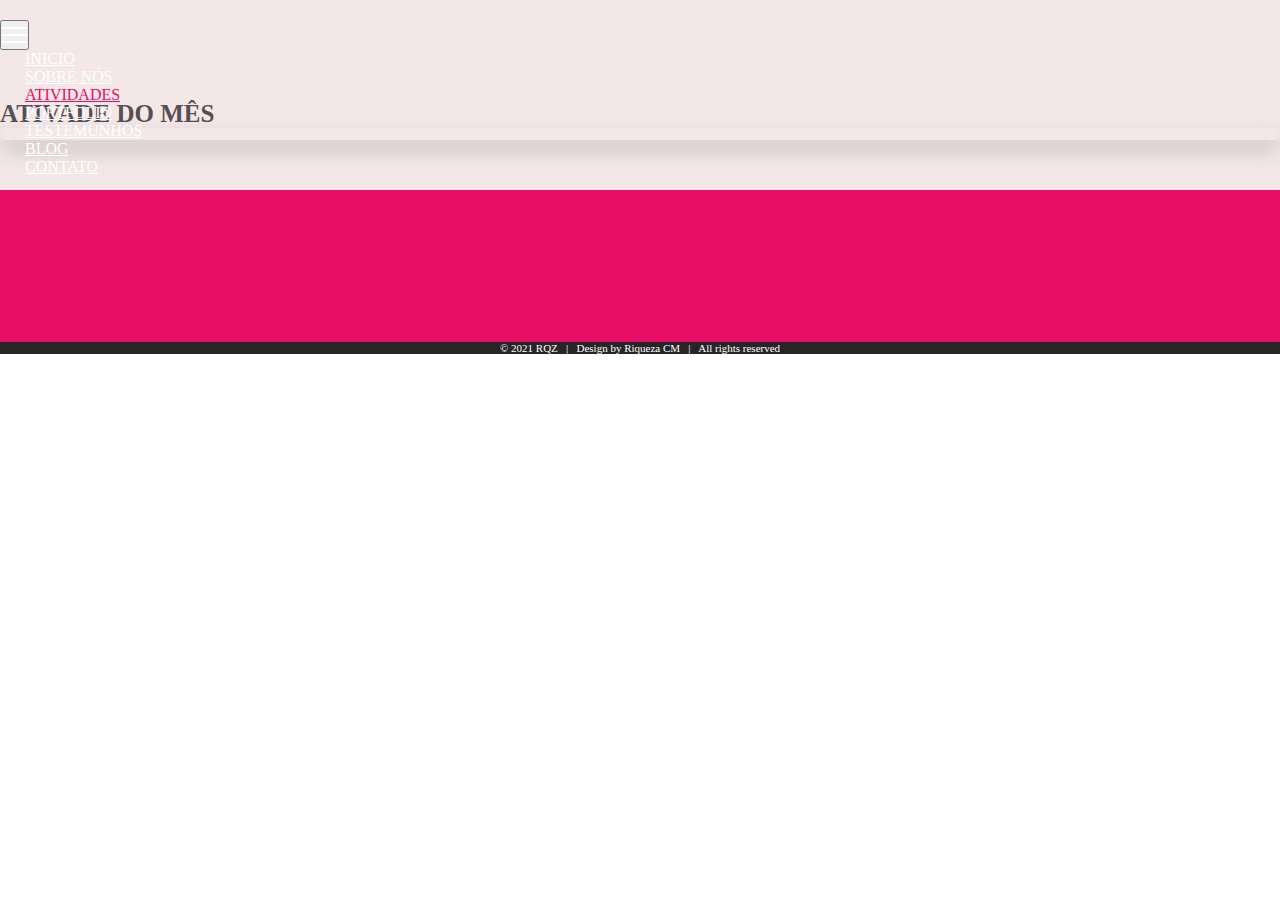
==== atividades.html @ 8bac9199 "Update atividades.html" ====
<!DOCTYPE html>
<!--
  Girly by FreeHTML5.co
  Twitter: https://twitter.com/fh5co
  Facebook: https://fb.com/fh5co
  URL: https://freehtml5.co
-->
<html lang="en">
<head>
  <!-- Required meta tags -->
  <meta charset="utf-8">
  <meta name="viewport" content="width=device-width, initial-scale=1, shrink-to-fit=no">
  <link rel="stylesheet" href="assets/css/bootstrap.min.css">
  <link rel="stylesheet" href="assets/css/style.css">
  <title>DreamerPhotography</title>
</head>

<body>
	<!-- Messenger Plug-in de chat Code -->
    <div id="fb-root"></div>

    <!-- Your Plug-in de chat code -->
    <div id="fb-customer-chat" class="fb-customerchat">
    </div>

    <script>
      var chatbox = document.getElementById('fb-customer-chat');
      chatbox.setAttribute("page_id", "2304077559868990");
      chatbox.setAttribute("attribution", "biz_inbox");
    </script>

    <!-- Your SDK code -->
    <script>
      window.fbAsyncInit = function() {
        FB.init({
          xfbml            : true,
          version          : 'v12.0'
        });
      };

      (function(d, s, id) {
        var js, fjs = d.getElementsByTagName(s)[0];
        if (d.getElementById(id)) return;
        js = d.createElement(s); js.id = id;
        js.src = 'https://connect.facebook.net/pt_PT/sdk/xfbml.customerchat.js';
        fjs.parentNode.insertBefore(js, fjs);
      }(document, 'script', 'facebook-jssdk'));
    </script>
	
  <nav class="navbar navbar-expand-md  fixed-top maine-menu">
    <div class="container">
      <button class="navbar-toggler ml-auto" data-target="#my-nav" onclick="myFunction(this)" data-toggle="collapse"> <span class="bar1"></span> <span class="bar2"></span> <span class="bar3"></span> </button>
      <div id="my-nav" class="collapse navbar-collapse">
        <ul class="navbar-nav mx-auto">
          <li class="nav-item"> <a class="nav-link" href="index.html">Inicio</a> </li>
          <li class="nav-item"> <a class="nav-link" href="sobrenos.html" tabindex="-1" aria-disabled="true">Sobre nós</a></li>
          <li class="nav-item active"> <a class="nav-link" href="#" tabindex="-1" aria-disabled="true">Atividades</a></li>
          <li class="nav-item"> <a class="nav-link" href="portfolio.html" tabindex="-1" aria-disabled="true">Portfolio</a></li>
          <li class="nav-item"> <a class="nav-link" href="testemunhos.html" tabindex="-1" aria-disabled="true">Testemunhos</a></li>
          <li class="nav-item"> <a class="nav-link" href="blog.html" tabindex="-1" aria-disabled="true">Blog</a></li>
          <li class="nav-item"> <a class="nav-link" href="index.html#contact" tabindex="-1" aria-disabled="true">Contato</a></li>
        </ul>
      </div>
    </div>
  </nav>
  
  <div class="container-fluid fh5co-recent-work activity">
    <div class="container recent">
      <div class="row">
        <h2>Ativade do mês</h2>
        <div class="owl-carousel owl-carousel3 owl-theme">
          <div>
            <div class="card"> <img class="card-img" src="assets/img/j&c1.JPG" alt="">
              <div class="card-img-overlay">
                <div class="bottom-text">
                  <h5 class="card-title">Sed ut perspiciatis unde &nbsp; iste natus error sit volup</h5>
                  <a href="#">Ler mais <img src="assets/img/double-right.svg" alt=""></a> 
                </div>
              </div>
            </div>
          </div>
          <div>
            <div class="card"> <img class="card-img" src="assets/img/j&c2.JPG"  alt="">
              <div class="card-img-overlay">
                <div class="bottom-text">
                  <h5 class="card-title">Sed ut perspiciatis unde &nbsp; iste natus error sit volup</h5>
                  <a href="#">Ler mais <img src="assets/img/double-right.svg" alt=""></a> 
                </div>
              </div>
            </div>
          </div>
          <div>
            <div class="card"> <img class="card-img" src="assets/img/lucrecia.JPG" alt="">
              <div class="card-img-overlay">
                <div class="bottom-text">
                  <h5 class="card-title">Sed ut perspiciatis unde &nbsp; iste natus error sit volup</h5>
                  <a href="#">Ler mais <img src="assets/img/double-right.svg" alt=""></a> 
                </div>
              </div>
            </div>
          </div>
		   <div>
            <div class="card"> <img class="card-img" src="assets/img/bruna1.JPG" alt="">
              <div class="card-img-overlay">
                <div class="bottom-text">
                  <h5 class="card-title">Sed ut perspiciatis unde &nbsp; iste natus error sit volup</h5>
                  <a href="#">Ler mais <img src="assets/img/double-right.svg" alt=""></a> 
                </div>
              </div>
            </div>
          </div>
		   <div>
            <div class="card"> <img class="card-img" src="assets/img/modelo5.jpg" alt="">
              <div class="card-img-overlay">
                <div class="bottom-text">
                  <h5 class="card-title">Sed ut perspiciatis unde &nbsp; iste natus error sit volup</h5>
                  <a href="#">Ler mais <img src="assets/img/double-right.svg" alt=""></a> 
                </div>
              </div>
            </div>
          </div>
		   <div>
            <div class="card"> <img class="card-img" src="assets/img/DSC_0164.jpg" alt="">
              <div class="card-img-overlay">
                <div class="bottom-text">
                  <h5 class="card-title">Sed ut perspiciatis unde &nbsp; iste natus error sit volup</h5>
                  <a href="#">Ler mais <img src="assets/img/double-right.svg" alt=""></a> 
                </div>
              </div>
            </div>
          </div>
		   <div>
            <div class="card"> <img class="card-img" src="assets/img/DSC_0150.jpg" alt="">
              <div class="card-img-overlay">
                <div class="bottom-text">
                  <h5 class="card-title">Sed ut perspiciatis unde &nbsp; iste natus error sit volup</h5>
                  <a href="#">Ler mais <img src="assets/img/double-right.svg" alt=""></a> 
                </div>
              </div>
            </div>
          </div>
		   <div>
            <div class="card"> <img class="card-img" src="assets/img/DSC_0151.jpg" alt="">
              <div class="card-img-overlay">
                <div class="bottom-text">
                  <h5 class="card-title">Sed ut perspiciatis unde &nbsp; iste natus error sit volup</h5>
                  <a href="#">Ler mais <img src="assets/img/double-right.svg" alt=""></a> 
                </div>
              </div>
            </div>
          </div>
		   <div>
            <div class="card"> <img class="card-img" src="assets/img/DSC_0153.jpg" alt="">
              <div class="card-img-overlay">
                <div class="bottom-text">
                  <h5 class="card-title">Sed ut perspiciatis unde &nbsp; iste natus error sit volup</h5>
                  <a href="#">Ler mais <img src="assets/img/double-right.svg" alt=""></a> 
                </div>
              </div>
            </div>
          </div>
		   <div>
            <div class="card"> <img class="card-img" src="assets/img/DSC_0173 2.jpg" alt="">
              <div class="card-img-overlay">
                <div class="bottom-text">
                  <h5 class="card-title">Sed ut perspiciatis unde &nbsp; iste natus error sit volup</h5>
                  <a href="#">Ler mais <img src="assets/img/double-right.svg" alt=""></a> 
                </div>
              </div>
            </div>
          </div>
		   <div class="card"> <img class="card-img" src="assets/img/DSC_0204 2.jpg" alt="">
              <div class="card-img-overlay">
                <div class="bottom-text">
                  <h5 class="card-title">Sed ut perspiciatis unde &nbsp; iste natus error sit volup</h5>
                  <a href="#">Ler mais <img src="assets/img/double-right.svg" alt=""></a> 
                </div>
              </div>
            </div>
          </div> <div class="card"> <img class="card-img" src="assets/img/team.JPG" alt="">
              <div class="card-img-overlay">
                <div class="bottom-text">
                  <h5 class="card-title">Sed ut perspiciatis unde &nbsp; iste natus error sit volup</h5>
                  <a href="#">Ler mais <img src="assets/img/double-right.svg" alt=""></a> 
                </div>
              </div>
            </div>
          </div>
        </div>
      </div>
    </div>
  </div>
  
  <footer class="container-fluid p-0 pr-0">
    <div class="row mr-0 ml-0">
      <div class="col-md-6 pr-0 pl-0 map">
	    <iframe src="https://www.google.com/maps/embed?pb=!1m24!1m12!1m3!1d22302.02144765352!2d13.216092156554105!3d-8.835042261496401!2m3!1f0!2f0!3f0!3m2!1i1024!2i768!4f13.1!4m9!3e6!4m3!3m2!1d-8.8312744!2d13.231722999999999!4m3!3m2!1d-8.8414142!2d13.234107799999999!5e0!3m2!1sen!2sao!4v1600794723233!5m2!1sen!2sao" width="600" height="450" frameborder="0" style="border:0;" allowfullscreen="" aria-hidden="false" tabindex="0"></iframe>
        </div>
      
    </div>
    <div class="copy pt-4 pb-4">
      <p><a href="https://freehtml5.co/" target="_blank"> &copy; 2021 RQZ</a>  &nbsp;  |  &nbsp; Design by <a href="https://freehtml5.co/" target="_blank">Riqueza CM</a> &nbsp; | &nbsp;  All rights reserved</p>
    </div>
  </footer>

  <!-- jQuery first, then Popper.js, then Bootstrap JS --> 
  <script src="assets/js/jquery-3.3.1.slim.min.js"></script> 
  <script src="assets/js/popper.min.js" ></script> 
  <script src="assets/js/bootstrap.min.js"></script> 
  <script src="assets/js/owl.carousel.min.js"></script> 
  <script src="assets/js/main.js"></script>

</body>
</html>
---- assets/css/style.css ----
/*
 * Girly by FreeHTML5.co
 * Twitter: https://twitter.com/fh5co
 * Facebook: https://fb.com/fh5co
 * URL: https://freehtml5.co
 */
* {
  margin: 0;
  padding: 0; }

/* Colors */
/* fonts variable */
@font-face {
  font-family: "Oswald-Bold";
  src: url(../fonts/Oswald-Bold.ttf); }

@font-face {
  font-family: "PT-Sans-Bold";
  src: url(../fonts/PT_Sans-Web-Bold.ttf); }

@font-face {
  font-family: "PT-Sans-Regular";
  src: url(../fonts/PT_Sans-Web-Regular.ttf); }

@font-face {
  font-family: "PT-Sans-Italic";
  src: url(../fonts/PT_Sans-Web-Italic.ttf); }

body {
  font-size: 11px;
  font-family: "PT-Sans-Regular"; }

h1, h2, h3, h4, h5, h6 {
  font-family: "PT-Sans-Bold"; }

h2 {
  font-size: 25px;
  text-transform: uppercase; }
  @media (max-width: 600px) {
    h2 {
      font-size: 18px; } }

.maine-menu {
  position: absolute;
  top: 20px; }
  .maine-menu .navbar-nav li .nav-link {
    font-family: "PT-Sans-Bold";
    font-size: 16px;
    text-transform: uppercase;
    padding: 15px 25px;
    color: #fff; }
  .maine-menu .navbar-nav li.active a, .maine-menu .navbar-nav li:hover a, .maine-menu .navbar-nav li:visited a {
    color: #e90e65; }
  .maine-menu .bar1, .maine-menu .bar2, .maine-menu .bar3 {
    width: 25px;
    height: 2px;
    background-color: #fff;
    margin: 5px 0;
    transition: 0.4s;
    display: block;
    position: relative; }
  .maine-menu .change .bar1 {
    -webkit-transform: rotate(-42deg) translate(-2px, 6px);
    transform: rotate(-42deg) translate(-2px, 6px); }
  .maine-menu .change .bar2 {
    opacity: 0; }
  .maine-menu .change .bar3 {
    -webkit-transform: rotate(46deg) translate(-4px, -8px);
    transform: rotate(46deg) translate(-4px, -8px); }
  @media (max-width: 991px) {
    .maine-menu .navbar-nav {
      float: right; }
      .maine-menu .navbar-nav li .nav-link {
        font-family: "PT-Sans-Bold";
        font-size: 16px;
        text-transform: uppercase;
        padding: 7px 10px;
        color: #fff; }
    .maine-menu .collapse.show {
      background: rgba(0, 0, 0, 0.5); } }

.card {
  border: none;
  background: none;
  border-radius: 0; }
  .card img {
    border-radius: 0; }

.fh5co-home-banner {
  padding: 0; }
  .fh5co-home-banner .card {
    border: none; }
  .fh5co-home-banner h2 {
    font-size: 52px;
    color: #fff;
    text-transform: uppercase;
    max-width: 730px;
    margin: 0 auto; }
  .fh5co-home-banner a {
    text-transform: uppercase;
    color: #fff;
    width: 198px;
    border-radius: 40px;
    margin-top: 50px;
    padding: 13px 0; }
    .fh5co-home-banner a svg {
      position: absolute;
      left: 0;
      right: 0;
      margin: 0 auto;
      margin-top: -13px; }
  .fh5co-home-banner .center-text {
    text-align: center;
    position: relative;
    top: 35%; }
  .fh5co-home-banner .card-img-overlay {
    background: -webkit-linear-gradient(rgba(0, 0, 0, 0.4), rgba(0, 0, 0, 0.5), rgba(0, 0, 0, 0.8), black);
    background: -moz-linear-gradient(rgba(0, 0, 0, 0.4), rgba(0, 0, 0, 0.5), rgba(0, 0, 0, 0.8), black);
    background: -o-linear-gradient(rgba(0, 0, 0, 0.4), rgba(0, 0, 0, 0.5), rgba(0, 0, 0, 0.8), black);
    background: -linear-gradient(rgba(0, 0, 0, 0.4), rgba(0, 0, 0, 0.5), rgba(0, 0, 0, 0.8), black); }
  @media (max-width: 991px) {
    .fh5co-home-banner h2 {
      font-size: 30px;
      max-width: 460px; }
    .fh5co-home-banner .center-text {
      top: 30%; } }
  @media (max-width: 700px) {
    .fh5co-home-banner a {
      width: 140px;
      padding: 4px 0; }
      .fh5co-home-banner a svg {
        height: 35px;
        margin-top: -5px;
        width: 140px; } }
  @media (max-width: 600px) {
    .fh5co-home-banner a {
      margin-top: 20px; }
    .fh5co-home-banner h2 {
      font-size: 18px;
      max-width: 260px; }
    .fh5co-home-banner .center-text {
      top: 30%; } }

.fh5co-two-img .card-img-overlay {
  background: -webkit-linear-gradient(rgba(0, 0, 0, 0.2), rgba(0, 0, 0, 0.5), rgba(0, 0, 0, 0.8), black);
  background: -moz-linear-gradient(rgba(0, 0, 0, 0.2), rgba(0, 0, 0, 0.5), rgba(0, 0, 0, 0.8), black);
  background: -o-linear-gradient(rgba(0, 0, 0, 0.2), rgba(0, 0, 0, 0.5), rgba(0, 0, 0, 0.8), black);
  background: -linear-gradient(rgba(0, 0, 0, 0.2), rgba(0, 0, 0, 0.5), rgba(0, 0, 0, 0.8), black); }

.contact-pop {
  margin-top: -300px; }
  .contact-pop .card-img-overlay {
    background: -webkit-linear-gradient(rgba(0, 0, 0, 0.2), rgba(0, 0, 0, 0.6));
    background: -moz-linear-gradient(rgba(0, 0, 0, 0.2), rgba(0, 0, 0, 0.6));
    background: -o-linear-gradient(rgba(0, 0, 0, 0.2), rgba(0, 0, 0, 0.6));
    background: -linear-linear-gradient(rgba(0, 0, 0, 0.2), rgba(0, 0, 0, 0.6));
    border-radius: 15px 0 0 15px; }
  .contact-pop .row {
    max-width: 918px;
    margin: 0 auto; }
  .contact-pop img {
    border-radius: 15px 0 0 15px; }
  .contact-pop .content {
    padding: 45px 20px 20px 40px;
    height: 100%;
    background: #fff;
    border-radius: 0 15px 15px 0; }
    .contact-pop .content h3 {
      color: #3d383a;
      font-size: 30px;
      text-transform: uppercase;
      margin-bottom: 10px; }
    .contact-pop .content h4 {
      color: #978b91;
      font-size: 18px;
      font-family: "PT-Sans-Regular"; }
    .contact-pop .content p {
      color: #584f53; }
    .contact-pop .content hr {
      background-color: #f74102;
      width: 50px;
      height: 5px;
      border: none;
      margin-left: 0; }
    .contact-pop .content a {
      background-color: #f74102;
      width: 158px;
      border-radius: 40px;
      color: #fefefe;
      padding: 10px 0;
      margin-top: 20px; }
    @media (max-width: 991px) {
      .contact-pop .content {
        padding: 20px 20px 20px 25px; }
        .contact-pop .content h3 {
          font-size: 24px; }
        .contact-pop .content h4 {
          font-size: 16px; }
        .contact-pop .content p {
          font-size: 14px; }
        .contact-pop .content a {
          width: 120px;
          padding: 5px 0; }
        .contact-pop .content hr {
          margin: 10px 0; } }
  @media (max-width: 991px) {
    .contact-pop {
      margin-top: -250px; } }
  @media (max-width: 767px) {
    .contact-pop {
      margin-top: 0; }
      .contact-pop .col-md-6 {
        padding: 0; }
      .contact-pop img {
        border-radius: 15px 15px 0 0; }
      .contact-pop .card-img-overlay {
        border-radius: 15px 15px 0 0; }
      .contact-pop .content {
        border-radius: 0 0 15px 15px; } }

.owl-carousel, .owl-carousel .owl-item {
  -webkit-tap-highlight-color: transparent;
  position: relative; }

.owl-carousel {
  display: none;
  width: 100%;
  z-index: 1; }

.owl-carousel .owl-stage {
  position: relative;
  -ms-touch-action: pan-Y;
  touch-action: manipulation;
  -moz-backface-visibility: hidden; }

.owl-carousel .owl-stage:after {
  content: ".";
  display: block;
  clear: both;
  visibility: hidden;
  line-height: 0;
  height: 0; }

.owl-carousel .owl-stage-outer {
  position: relative;
  overflow: hidden;
  -webkit-transform: translate3d(0, 0, 0); }

.owl-carousel .owl-item, .owl-carousel .owl-wrapper {
  -webkit-backface-visibility: hidden;
  -moz-backface-visibility: hidden;
  -ms-backface-visibility: hidden;
  -webkit-transform: translate3d(0, 0, 0);
  -moz-transform: translate3d(0, 0, 0);
  -ms-transform: translate3d(0, 0, 0); }

.owl-carousel .owl-item {
  min-height: 1px;
  float: left;
  -webkit-backface-visibility: hidden;
  -webkit-touch-callout: none; }

.owl-carousel .owl-item img {
  display: block;
  width: 100%; }

.owl-carousel .owl-dots.disabled, .owl-carousel .owl-nav.disabled {
  display: none; }

.no-js .owl-carousel, .owl-carousel.owl-loaded {
  display: block; }

.owl-carousel .owl-dot, .owl-carousel .owl-nav .owl-next, .owl-carousel .owl-nav .owl-prev {
  cursor: pointer;
  -webkit-user-select: none;
  -khtml-user-select: none;
  -moz-user-select: none;
  -ms-user-select: none;
  user-select: none; }

.owl-carousel .owl-nav button.owl-next, .owl-carousel .owl-nav button.owl-prev, .owl-carousel button.owl-dot {
  background: 0 0;
  color: inherit;
  border: none;
  padding: 0 !important;
  font: inherit; }

.owl-carousel.owl-loading {
  opacity: 0;
  display: block; }

.owl-carousel.owl-hidden {
  opacity: 0; }

.owl-carousel.owl-refresh .owl-item {
  visibility: hidden; }

.owl-carousel.owl-drag .owl-item {
  -ms-touch-action: pan-y;
  touch-action: pan-y;
  -webkit-user-select: none;
  -moz-user-select: none;
  -ms-user-select: none;
  user-select: none; }

.owl-carousel.owl-grab {
  cursor: move;
  cursor: grab; }

.owl-carousel.owl-rtl {
  direction: rtl; }

.owl-carousel.owl-rtl .owl-item {
  float: right; }

.owl-carousel .animated {
  animation-duration: 1s;
  animation-fill-mode: both; }

.owl-carousel .owl-animated-in {
  z-index: 0; }

.owl-carousel .owl-animated-out {
  z-index: 1; }

.owl-carousel .fadeOut {
  animation-name: fadeOut; }

@keyframes fadeOut {
  0% {
    opacity: 1; }
  100% {
    opacity: 0; } }

.owl-height {
  transition: height .5s ease-in-out; }

.owl-carousel .owl-item .owl-lazy {
  opacity: 0;
  transition: opacity .4s ease; }

.owl-carousel .owl-item .owl-lazy:not([src]), .owl-carousel .owl-item .owl-lazy[src^=""] {
  max-height: 0; }

.owl-carousel .owl-item img.owl-lazy {
  transform-style: preserve-3d; }

.owl-carousel .owl-video-wrapper {
  position: relative;
  height: 100%;
  background: #000; }

.owl-carousel .owl-video-play-icon {
  position: absolute;
  height: 80px;
  width: 80px;
  left: 50%;
  top: 50%;
  margin-left: -40px;
  margin-top: -40px;
  background: url(owl.video.play.png) no-repeat;
  cursor: pointer;
  z-index: 1;
  -webkit-backface-visibility: hidden;
  transition: transform .1s ease; }

.owl-carousel .owl-video-play-icon:hover {
  -ms-transform: scale(1.3, 1.3);
  transform: scale(1.3, 1.3); }

.owl-carousel .owl-video-playing .owl-video-play-icon, .owl-carousel .owl-video-playing .owl-video-tn {
  display: none; }

.owl-carousel .owl-video-tn {
  opacity: 0;
  height: 100%;
  background-position: center center;
  background-repeat: no-repeat;
  background-size: contain;
  transition: opacity .4s ease; }

.owl-carousel .owl-video-frame {
  position: relative;
  z-index: 1;
  height: 100%;
  width: 100%; }

.fh5co-recent-work {
  background: #f74102;
  padding: 100px 0; }
  @media (max-width: 767px) {
    .fh5co-recent-work {
      padding-bottom: 0; } }

.recent {
  margin-top: 200px; }
  .recent h2 {
    color: #fff; }
  .recent .owl-carousel .owl-stage-outer {
    padding-top: 30px;
    padding-bottom: 50px; }
  .recent .owl-carousel .owl-nav {
    display: block;
    position: absolute;
    top: -30px;
    right: 0;
    color: #fff; }
    .recent .owl-carousel .owl-nav .owl-prev, .recent .owl-carousel .owl-nav .owl-next {
      height: 23px;
      width: 23px;
      text-align: center;
      padding: 0;
      border: 1px solid #fff;
      border-radius: 50%;
      margin: 0 2px; }
      .recent .owl-carousel .owl-nav .owl-prev:hover, .recent .owl-carousel .owl-nav .owl-next:hover {
        background: #fff;
        color: #e90e65; }
      .recent .owl-carousel .owl-nav .owl-prev span, .recent .owl-carousel .owl-nav .owl-next span {
        position: relative;
        display: block;
        top: -2px; }
    .recent .owl-carousel .owl-nav button {
      outline: none; }
  .recent .card {
    border-radius: 15px;
    margin-bottom: 30px;
    transition: all 0.3s;
    -webkit-transition: all 0.3s;
    -moz-transition: all 0.3s; }
    .recent .card .card-img {
      border-radius: 15px; }
    .recent .card h5 {
      font-size: 20px;
      color: #fff;
      margin-bottom: 5px; }
    .recent .card p {
      font-size: 14px;
      color: #e90e65; }
    .recent .card.active, .recent .card:hover {
      transform: scale(1.05, 1.1);
      -webkit-transform: scale(1.05, 1.1);
      -ms-transform: scale(1.05, 1.1);
      -moz-transform: scale(1.05, 1.1);
      box-shadow: 0px 20px 32px 0px rgba(0, 0, 0, 0.25); }
      .recent .card.active .card-img-overlay, .recent .card:hover .card-img-overlay {
        background: -webkit-linear-gradient(rgba(0, 0, 0, 0.3), rgba(233, 14, 101, 0.95));
        background: -moz-linear-gradient(rgba(0, 0, 0, 0.3), rgba(233, 14, 101, 0.95));
        background: linear-gradient(rgba(0, 0, 0, 0.3), rgba(158 4 4 / 95%));
        background: -ms-linear-gradient(rgba(0, 0, 0, 0.3), rgba(233, 14, 101, 0.95)); }
      .recent .card.active p, .recent .card:hover p {
        color: #e587ac; }
  .recent .card-img-overlay {
    border-radius: 15px;
    background: -webkit-linear-gradient(rgba(0, 0, 0, 0.3), rgba(0, 0, 0, 0.85));
    background: -moz-linear-gradient(rgba(0, 0, 0, 0.3), rgba(0, 0, 0, 0.85));
    background: linear-gradient(rgba(0, 0, 0, 0.3), rgba(0, 0, 0, 0.85));
    background: -ms-linear-gradient(rgba(0, 0, 0, 0.3), rgba(0, 0, 0, 0.85));
    background: -o-linear-gradient(rgba(0, 0, 0, 0.3), rgba(0, 0, 0, 0.85)); }
  .recent .heart {
    width: auto !important; }
  .recent .bottom-text {
    position: absolute;
    bottom: 30px; }
  @media (max-width: 767px) {
    .recent {
      margin-top: 100px; } }

.fh5co-portfolio {
  background-color: #000000;
  background-image: url(../img/camera-bg.jpg);
  background-position: right bottom;
  background-repeat: no-repeat;
  padding: 100px 0;
  margin-top: 0; }
  .fh5co-portfolio h2 {
    color: #584f53;
    margin-bottom: 20px; }
  .fh5co-portfolio .card {
    margin-bottom: 0; }
    .fh5co-portfolio .card.active, .fh5co-portfolio .card:hover {
      transform: none;
      box-shadow: none; }
  .fh5co-portfolio .bottom-text {
    bottom: 15px; }
  .fh5co-portfolio .bx {
    float: left;
    padding: 7px; }
  @media (max-width: 1199px) {
    .fh5co-portfolio .bx-1, .fh5co-portfolio .bx-4 {
      width: 32.5%; }
    .fh5co-portfolio .bx-2 {
      width: 41%; }
    .fh5co-portfolio .bx-3 {
      width: 26.5%; }
    .fh5co-portfolio .bx-middle {
      width: 67.5%; }
    .fh5co-portfolio .bx-5, .fh5co-portfolio .bx-8 {
      width: 39%; }
    .fh5co-portfolio .bx-6, .fh5co-portfolio .bx-7 {
      width: 61%; } }
  @media (max-width: 991px) {
    .fh5co-portfolio h5 {
      font-size: 16px !important; } }
  @media (max-width: 767px) {
    .fh5co-portfolio h5 {
      font-size: 14px !important; } }
  @media (max-width: 576px) {
    .fh5co-portfolio h5 {
      font-size: 16px !important; }
    .fh5co-portfolio .bx {
      width: auto !important;
      display: inline-block;
      float: none;
      margin: 3px auto; }
    .fh5co-portfolio .bx-middle {
      text-align: center !important; }
      .fh5co-portfolio .bx-middle .heart {
        float: left !important; } }

.activity {
  background: #f3e7e8;
  padding-bottom: 50px; }
  .activity .recent {
    margin-top: 0; }
  .activity h2 {
    color: #584f53; }
  .activity .owl-carousel .owl-nav .owl-prev, .activity .owl-carousel .owl-nav .owl-next {
    color: #212020;
    border-color: #212020; }
    .activity .owl-carousel .owl-nav .owl-prev:hover, .activity .owl-carousel .owl-nav .owl-next:hover {
      background: #212020;
      color: #fff; }
  .activity .card {
    margin-bottom: 0;
    box-shadow: 0px 10px 21px 0px rgba(0, 0, 0, 0.2); }
    .activity .card .card-img-overlay {
      background: -webkit-linear-gradient(rgba(0, 0, 0, 0), rgba(0, 0, 0, 0.6));
      background: -moz-linear-gradient(rgba(0, 0, 0, 0), rgba(0, 0, 0, 0.6));
      background: linear-gradient(rgba(0, 0, 0, 0), rgba(0, 0, 0, 0.6));
      background: -ms-linear-gradient(rgba(0, 0, 0, 0), rgba(0, 0, 0, 0.6)); }
    .activity .card.active, .activity .card:hover {
      transform: none;
      box-shadow: none; }
      .activity .card.active .card-img-overlay, .activity .card:hover .card-img-overlay {
        background: -webkit-linear-gradient(rgba(0, 0, 0, 0.3), rgba(233, 14, 101, 0.95));
        background: -moz-linear-gradient(rgba(0, 0, 0, 0.3), rgba(233, 14, 101, 0.95));
        background: linear-gradient(rgba(0, 0, 0, 0.3), rgba(158 4 4 / 95%));
        background: -ms-linear-gradient(rgba(0, 0, 0, 0.3), rgba(233, 14, 101, 0.95)); }
      .activity .card.active p, .activity .card:hover p {
        color: #e587ac; }
    .activity .card h5 {
      font-size: 22px; }
    .activity .card:hover a {
      display: inline-block; }
  .activity .card-img-overlay {
    padding: 0 2.2rem; }
    .activity .card-img-overlay a {
      display: none;
      font-size: 20px;
      color: #fff;
      text-decoration: none;
      margin-top: 10px; }
      .activity .card-img-overlay a img {
        width: 20px;
        display: inline-block;
        color: #fff; }

.fh5co-about-me {
  padding: 0; }
  .fh5co-about-me .card-img-overlay {
    background-color: rgba(158 4 4 / 95%); }
  .fh5co-about-me h2 {
    text-align: center;
    color: #fff;
    margin: 70px auto; }
  .fh5co-about-me .card-img {
    min-height: 730px; }
  .fh5co-about-me .carousel-indicators {
    bottom: 100px; }
    .fh5co-about-me .carousel-indicators li {
      height: 89px;
      width: 89px;
      z-index: 55;
      text-indent: 5px;
      border: 1px solid #fafafa;
      border-style: solid;
      border-radius: 50%;
      padding: 3px;
      background: none;
      margin: 0 20px;
      position: relative;
      top: 43px;
      opacity: 0.5; }
      .fh5co-about-me .carousel-indicators li span {
        font-family: "PT-Sans-Bold";
        font-size: 18px;
        text-align: center;
        margin-top: 20px;
        display: none;
        color: #fff; }
      .fh5co-about-me .carousel-indicators li img {
        width: 100%;
        position: relative;
        left: -5px; }
      .fh5co-about-me .carousel-indicators li.active {
        height: 166px;
        width: 166px;
        opacity: 1;
        top: 0px;
        padding: 7px; }
        .fh5co-about-me .carousel-indicators li.active span {
          display: block; }
  .fh5co-about-me .carousel-caption {
    bottom: 335px; }
    .fh5co-about-me .carousel-caption p {
      max-width: 540px;
      margin: 0 auto;
      margin-top: 50px; }
  @media (max-width: 991px) {
    .fh5co-about-me .card-img {
      position: relative;
      width: 150% !important;
      margin-left: -25%;
      margin-right: -25%; } }
  @media (max-width: 720px) {
    .fh5co-about-me h2 {
      margin: 20px auto; }
    .fh5co-about-me .card-img {
      min-height: 575px; }
    .fh5co-about-me .carousel-caption {
      left: 5%;
      right: 5%;
      bottom: 270px; }
      .fh5co-about-me .carousel-caption p {
        margin-top: 20px; }
      .fh5co-about-me .carousel-caption img {
        max-width: 50px; }
    .fh5co-about-me .carousel-indicators {
      bottom: 100px;
      margin-left: 5%;
      margin-right: 5%; }
      .fh5co-about-me .carousel-indicators li {
        height: 60px;
        width: 60px;
        margin: 0 10px;
        top: 20px; }
        .fh5co-about-me .carousel-indicators li span {
          font-size: 14px; }
        .fh5co-about-me .carousel-indicators li.active {
          height: 100px;
          width: 100px; } }

.fh5co-insta-feed {
  padding: 100px 0;
  background: #f7f0f1; }
  .fh5co-insta-feed .card {
    box-shadow: none; }
    .fh5co-insta-feed .card .card-img-overlay {
      background: -webkit-linear-gradient(rgba(0, 0, 0, 0), rgba(0, 0, 0, 0.4));
      background: -moz-linear-gradient(rgba(0, 0, 0, 0), rgba(0, 0, 0, 0.4));
      background: linear-gradient(rgba(0, 0, 0, 0), rgba(0, 0, 0, 0.4));
      background: -ms-linear-gradient(rgba(0, 0, 0, 0), rgba(0, 0, 0, 0.4)); }

.twit-box {
  margin: 0 auto;
  border-radius: 15px;
  background-color: #fff;
  box-shadow: 0px 10px 10px 0px rgba(0, 0, 0, 0.2);
  width: 100%;
  max-width: 350px;
  padding: 60px 30px 30px 30px; }
  .twit-box .media-body h5 {
    font-size: 12px;
    color: #black; }
  .twit-box .media-body p {
    color: #a1a0a1; }
  .twit-box p {
    color: #666666; }
  .twit-box a {
    background-color: #000000;
    border-color: #800080;
    width: 120px;
    padding: 5px 0;
    border-radius: 40px; }
    .twit-box a:hover, .twit-box a:visited {
      background-color: #000000; }
  .twit-box::before {
    content: "";
    position: absolute;
    width: 70px;
    height: 75px;
    background: url(../img/instagram-logo.png);
    margin-left: -30px;
    top: -20px; }

.feed-caro {
  padding-top: 36px; }
  @media (max-width: 1199px) {
    .feed-caro {
      padding-top: 95px; } }

.social-links {
  margin-top: 20px; }
  .social-links ul li {
    text-align: center;
    margin: 0 10px; }
    .social-links ul li a {
      border: 1px solid #a59299;
      border-radius: 50%;
      width: 48px;
      height: 48px;
      padding: 0;
      padding-top: 10px; }
    .social-links ul li:hover a, .social-links ul li:visited a {
      background: #fff; }

footer {
  background: #e90e65; }
  footer iframe {
    height: 100%;
    width: 100%; }
  footer .contact-form {
    border-radius: 25px;
    padding: 35px;
    background-color: #fff;
    box-shadow: 0px 5px 10px 0px rgba(0, 0, 0, 0.2);
    width: 100%;
    max-width: 380px;
    margin: 117px auto; }
    footer .contact-form h3 {
      color: #a31111;
      font-size: 20px;
      text-align: center;
      margin-bottom: 20px; }
    footer .contact-form .form-control {
      margin-bottom: 20px;
      border: none;
      background-color: #ebd8df;
      border-radius: 25px;
      font-size: 15px;
      padding: 25px 30px; }
    footer .contact-form ::-webkit-input-placeholder {
      color: #928f8f; }
    footer .contact-form textarea {
      height: 203px;
      resize: none;
      padding-top: 20px !important; }
    footer .contact-form button {
      background: #a31111;
      width: 140px;
      padding: 13px 0;
      font-size: 15px;
      color: #fff;
      border: none;
      border-radius: 40px;
      margin: 0 auto;
      display: block;
      cursor: pointer; }
      footer .contact-form button:hover, footer .contact-form button:visited {
        background: #b90b50; }
  footer .copy {
    background: #282526;
    text-align: center; }
    footer .copy p {
      color: #fff; }
    footer .copy a {
      color: #fff;
      transition: 0.3s ease;
      text-decoration: none; }
      footer .copy a:hover {
        color: #e90e65; }
  @media (max-width: 1199px) {
    footer .contact-form {
      margin: 50px auto; } }
  @media (max-width: 767px) {
    footer .map {
      min-height: 300px; } }

@media (max-width: 767px) {
  .row {
    margin-left: 0;
    margin-right: 0; }
  .container-fluid {
    padding-left: 0;
    padding-right: 0; } }

/* Blog page style */
.fh5co-blog-content {
  background-image: url(../img/girl2.jpg);
  background-position: right bottom;
  background-repeat: no-repeat;
  background-size: cover; }

.blog-content-bckg {
  margin: 0 auto;
  padding: 70px 0;
  width: 80%;
  color: #fff; }
  @media (max-width: 992px) {
    .blog-content-bckg {
      padding: 40px 0; } }

.blog-content-inner {
  background-color: #f2d5d7;
  background-color: #f74102;
  padding: 70px;
  border-radius: 15px; }
  .blog-content-inner .card-title {
    margin-bottom: 70px;
    font-size: 45px;
    text-align: center; }
    @media (max-width: 992px) {
      .blog-content-inner .card-title {
        margin-bottom: 40px;
        font-size: 30px; } }
    @media (max-width: 600px) {
      .blog-content-inner .card-title {
        font-size: 18px; } }
  @media (max-width: 767px) {
    .blog-content-inner {
      padding: 40px; } }
  @media (max-width: 600px) {
    .blog-content-inner {
      padding: 20px 0; } }

.single-blog {
  display: flex;
  align-items: center;
  margin-bottom: 50px; }
  .single-blog:last-child {
    margin-bottom: 0; }
  @media (max-width: 1199px) {
    .single-blog .single-blog__img {
      margin-bottom: 30px; } }
  @media (max-width: 600px) {
    .single-blog .single-blog__text {
      font-size: 14px;
      text-align: justify; } }
  @media (max-width: 1199px) {
    .single-blog {
      padding-bottom: 20px;
      border-bottom: 1px solid #fff; }
      .single-blog:last-child {
        padding-bottom: 0;
        border-bottom: none; } }
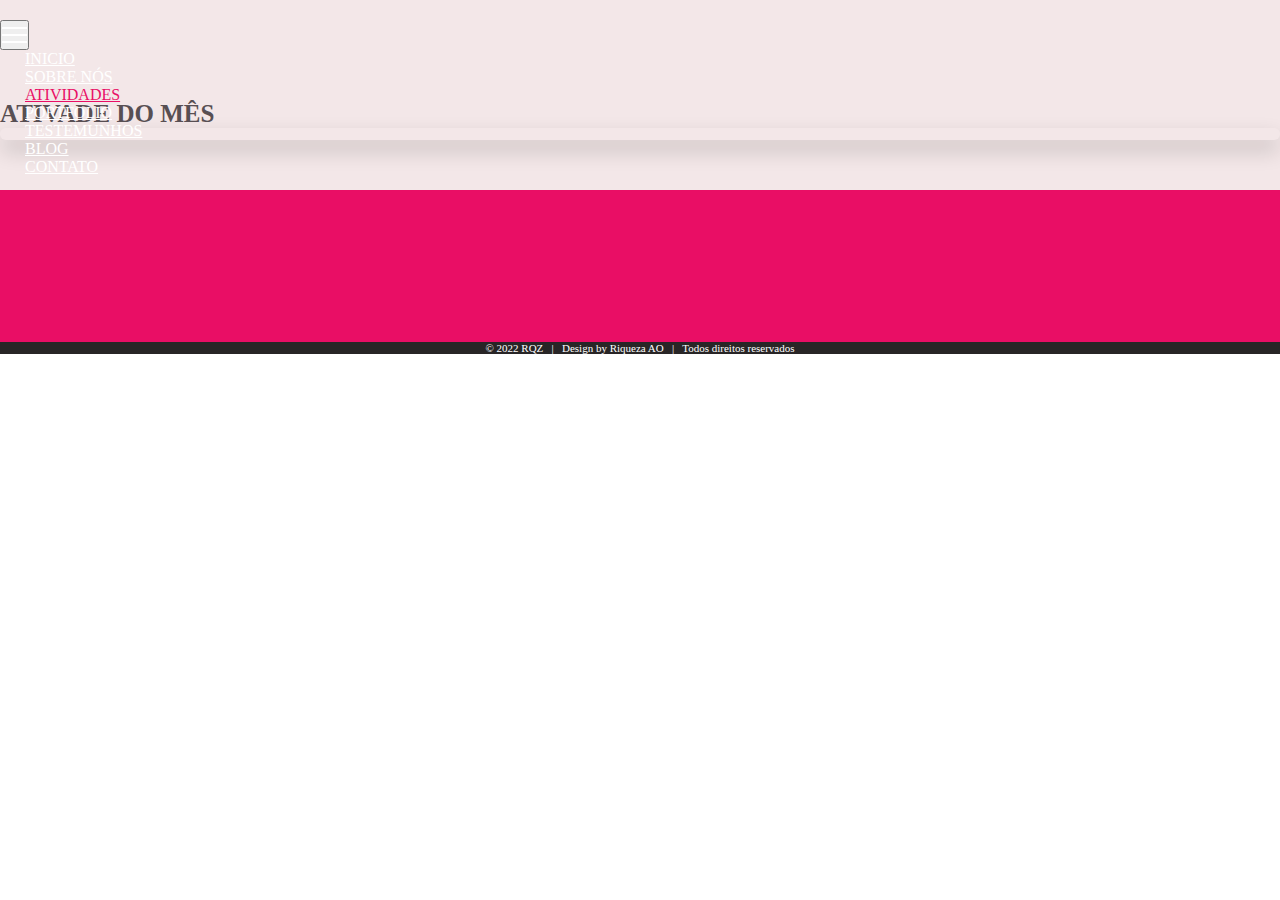
==== commit e8881635: "Update atividades.html" ====
--- a/atividades.html
+++ b/atividades.html
@@ -16,6 +16,9 @@
 </head>
 
 <body>
+	 <script src="https://apps.elfsight.com/p/platform.js" defer></script>
+<div class="elfsight-app-09163ac8-2b7c-45d1-b962-fdc6be8a4ac2"></div>
+	
 	<!-- Messenger Plug-in de chat Code -->
     <div id="fb-root"></div>
 
@@ -199,7 +202,7 @@
       
     </div>
     <div class="copy pt-4 pb-4">
-      <p><a href="https://freehtml5.co/" target="_blank"> &copy; 2021 RQZ</a>  &nbsp;  |  &nbsp; Design by <a href="https://freehtml5.co/" target="_blank">Riqueza CM</a> &nbsp; | &nbsp;  All rights reserved</p>
+      <p><a href="https://www.instagram.com/riquezacm/" target="_blank"> &copy; 2022 RQZ</a>  &nbsp;  |  &nbsp; Design by <a href="https://www.instagram.com/riqueza_ao/" target="_blank">Riqueza AO</a> &nbsp; | &nbsp;  Todos direitos reservados</p>
     </div>
   </footer>
 
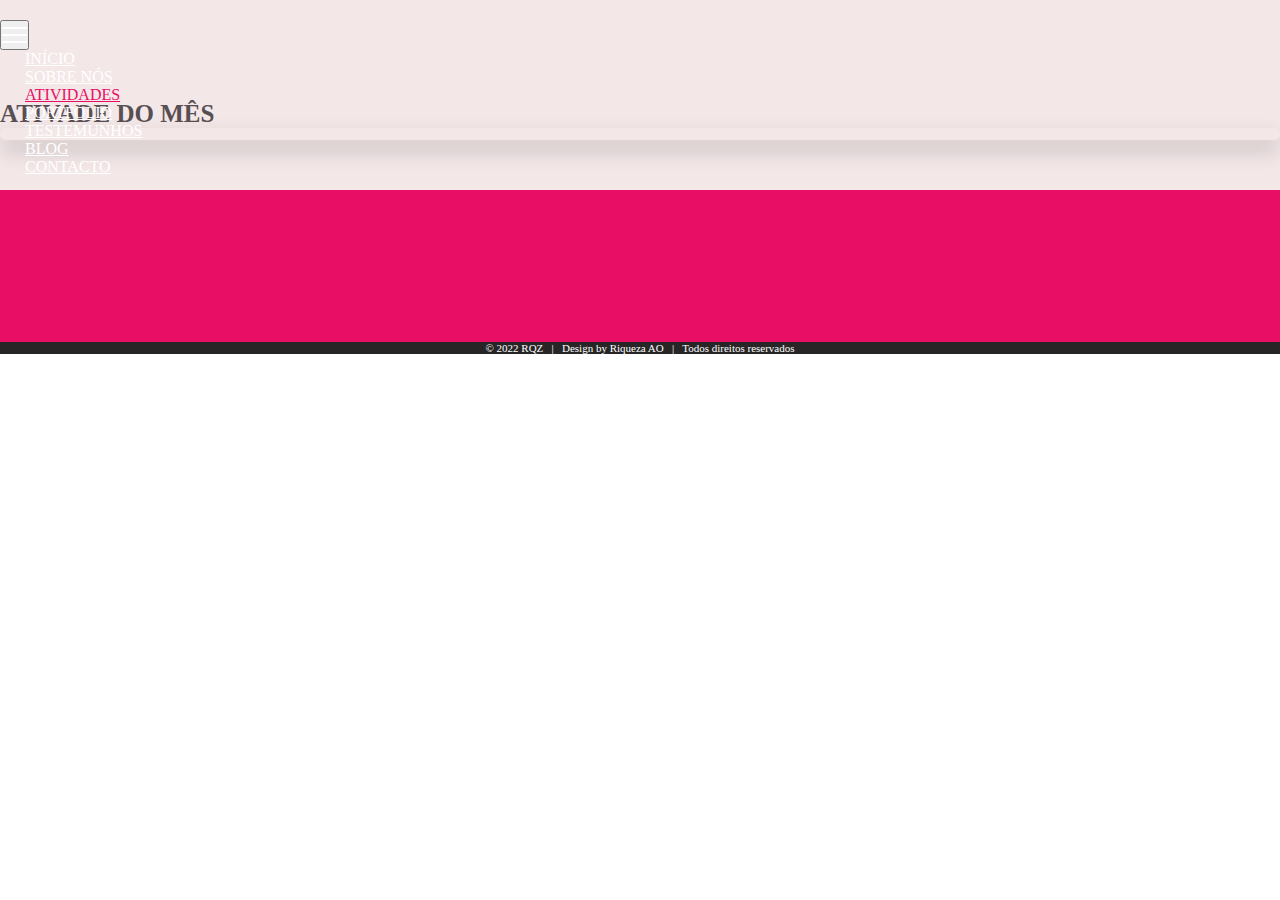
==== commit 10c5d8b3: "Update atividades.html" ====
--- a/atividades.html
+++ b/atividades.html
@@ -12,7 +12,7 @@
   <meta name="viewport" content="width=device-width, initial-scale=1, shrink-to-fit=no">
   <link rel="stylesheet" href="assets/css/bootstrap.min.css">
   <link rel="stylesheet" href="assets/css/style.css">
-  <title>DreamerPhotography</title>
+  <title>Atividades</title>
 </head>
 
 <body>
@@ -55,13 +55,13 @@
       <button class="navbar-toggler ml-auto" data-target="#my-nav" onclick="myFunction(this)" data-toggle="collapse"> <span class="bar1"></span> <span class="bar2"></span> <span class="bar3"></span> </button>
       <div id="my-nav" class="collapse navbar-collapse">
         <ul class="navbar-nav mx-auto">
-          <li class="nav-item"> <a class="nav-link" href="index.html">Inicio</a> </li>
+          <li class="nav-item"> <a class="nav-link" href="index.html">Início</a> </li>
           <li class="nav-item"> <a class="nav-link" href="sobrenos.html" tabindex="-1" aria-disabled="true">Sobre nós</a></li>
           <li class="nav-item active"> <a class="nav-link" href="#" tabindex="-1" aria-disabled="true">Atividades</a></li>
-          <li class="nav-item"> <a class="nav-link" href="portfolio.html" tabindex="-1" aria-disabled="true">Portfolio</a></li>
+          <li class="nav-item"> <a class="nav-link" href="portfolio.html" tabindex="-1" aria-disabled="true">Portfólio</a></li>
           <li class="nav-item"> <a class="nav-link" href="testemunhos.html" tabindex="-1" aria-disabled="true">Testemunhos</a></li>
           <li class="nav-item"> <a class="nav-link" href="blog.html" tabindex="-1" aria-disabled="true">Blog</a></li>
-          <li class="nav-item"> <a class="nav-link" href="index.html#contact" tabindex="-1" aria-disabled="true">Contato</a></li>
+          <li class="nav-item"> <a class="nav-link" href="contact.html" tabindex="-1" aria-disabled="true">Contacto</a></li>
         </ul>
       </div>
     </div>
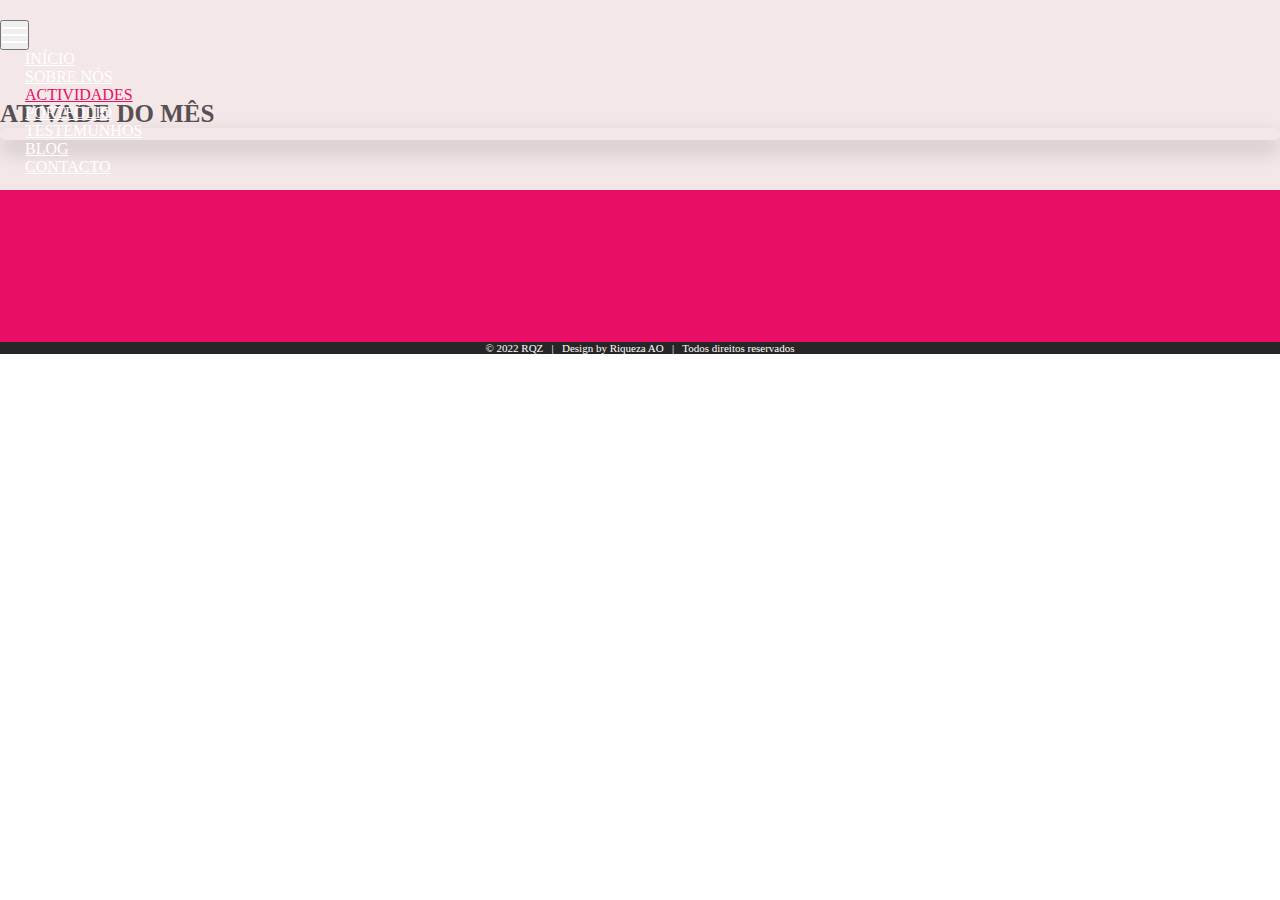
==== commit d95fdc29: "Update atividades.html" ====
--- a/atividades.html
+++ b/atividades.html
@@ -57,11 +57,11 @@
         <ul class="navbar-nav mx-auto">
           <li class="nav-item"> <a class="nav-link" href="index.html">Início</a> </li>
           <li class="nav-item"> <a class="nav-link" href="sobrenos.html" tabindex="-1" aria-disabled="true">Sobre nós</a></li>
-          <li class="nav-item active"> <a class="nav-link" href="#" tabindex="-1" aria-disabled="true">Atividades</a></li>
+          <li class="nav-item active"> <a class="nav-link" href="#" tabindex="-1" aria-disabled="true">Actividades</a></li>
           <li class="nav-item"> <a class="nav-link" href="portfolio.html" tabindex="-1" aria-disabled="true">Portfólio</a></li>
           <li class="nav-item"> <a class="nav-link" href="testemunhos.html" tabindex="-1" aria-disabled="true">Testemunhos</a></li>
           <li class="nav-item"> <a class="nav-link" href="blog.html" tabindex="-1" aria-disabled="true">Blog</a></li>
-          <li class="nav-item"> <a class="nav-link" href="contact.html" tabindex="-1" aria-disabled="true">Contacto</a></li>
+          <li class="nav-item"> <a class="nav-link" href="contato.html" tabindex="-1" aria-disabled="true">Contacto</a></li>
         </ul>
       </div>
     </div>
--- a/assets/css/style.css
+++ b/assets/css/style.css
@@ -468,7 +468,7 @@
 
 .fh5co-portfolio {
   background-color: #000000;
-  background-image: url(../img/camera-bg.jpg);
+  background-image: url(../img/dmbw.png);
   background-position: right bottom;
   background-repeat: no-repeat;
   padding: 100px 0;
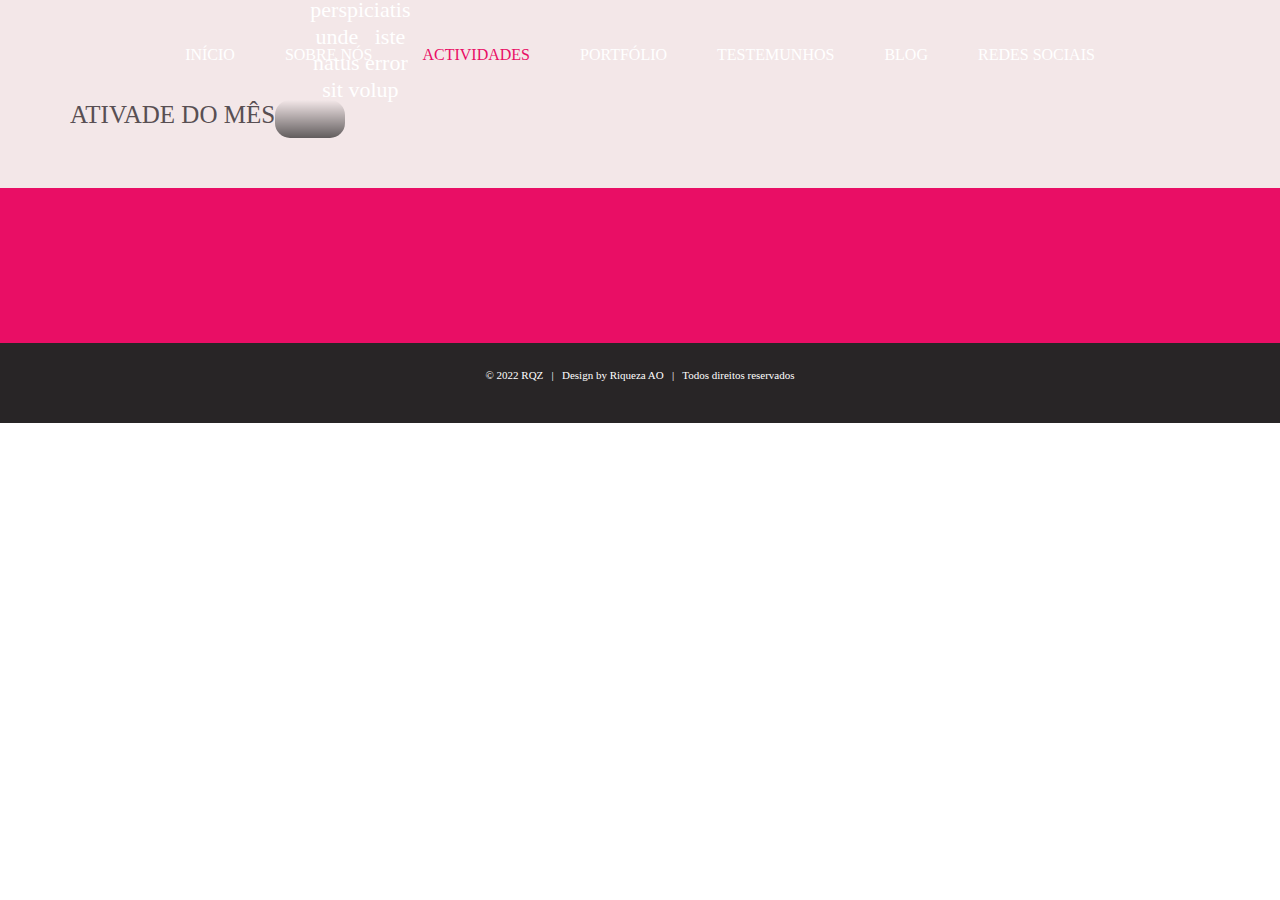
==== commit b6794b0d: "Update atividades.html" ====
--- a/atividades.html
+++ b/atividades.html
@@ -61,7 +61,7 @@
           <li class="nav-item"> <a class="nav-link" href="portfolio.html" tabindex="-1" aria-disabled="true">Portfólio</a></li>
           <li class="nav-item"> <a class="nav-link" href="testemunhos.html" tabindex="-1" aria-disabled="true">Testemunhos</a></li>
           <li class="nav-item"> <a class="nav-link" href="blog.html" tabindex="-1" aria-disabled="true">Blog</a></li>
-          <li class="nav-item"> <a class="nav-link" href="contato.html" tabindex="-1" aria-disabled="true">Contacto</a></li>
+          <li class="nav-item"> <a class="nav-link" href="contato.html" tabindex="-1" aria-disabled="true">Redes sociais</a></li>
         </ul>
       </div>
     </div>
--- a/assets/css/style.css
+++ b/assets/css/style.css
@@ -197,9 +197,9 @@
         .contact-pop .content h4 {
           font-size: 16px; }
         .contact-pop .content p {
-          font-size: 14px; }
+          font-size: 17px; }
         .contact-pop .content a {
-          width: 120px;
+          width: 188px;
           padding: 5px 0; }
         .contact-pop .content hr {
           margin: 10px 0; } }
@@ -467,7 +467,7 @@
       margin-top: 100px; } }
 
 .fh5co-portfolio {
-  background-color: #000000;
+  background-color: #ff4d00;
   background-image: url(../img/dmbw.png);
   background-position: right bottom;
   background-repeat: no-repeat;
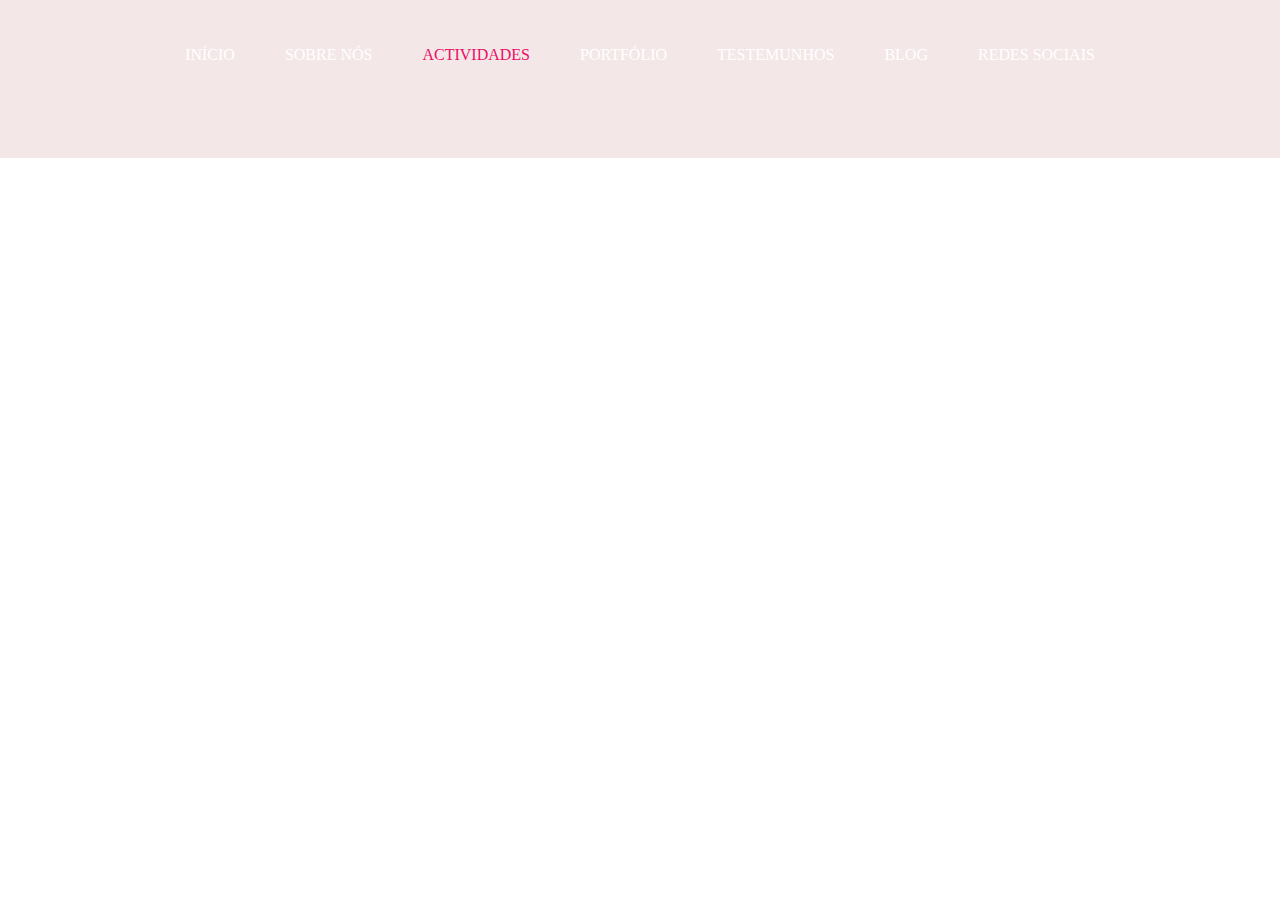
==== commit a9b835ce: "Update atividades.html" ====
--- a/atividades.html
+++ b/atividades.html
@@ -70,14 +70,14 @@
   <div class="container-fluid fh5co-recent-work activity">
     <div class="container recent">
       <div class="row">
-        <h2>Ativade do mês</h2>
+        <h2></h2>
         <div class="owl-carousel owl-carousel3 owl-theme">
           <div>
             <div class="card"> <img class="card-img" src="assets/img/j&c1.JPG" alt="">
               <div class="card-img-overlay">
                 <div class="bottom-text">
-                  <h5 class="card-title">Sed ut perspiciatis unde &nbsp; iste natus error sit volup</h5>
-                  <a href="#">Ler mais <img src="assets/img/double-right.svg" alt=""></a> 
+                  <h5 class="card-title">Fotografia ao livre</h5>
+                  <a href="#">Ver mais <img src="assets/img/double-right.svg" alt=""></a> 
                 </div>
               </div>
             </div>
@@ -86,8 +86,8 @@
             <div class="card"> <img class="card-img" src="assets/img/j&c2.JPG"  alt="">
               <div class="card-img-overlay">
                 <div class="bottom-text">
-                  <h5 class="card-title">Sed ut perspiciatis unde &nbsp; iste natus error sit volup</h5>
-                  <a href="#">Ler mais <img src="assets/img/double-right.svg" alt=""></a> 
+                  <h5 class="card-title">Fotografia no estúdio</h5>
+                  <a href="#">Ver mais <img src="assets/img/double-right.svg" alt=""></a> 
                 </div>
               </div>
             </div>
@@ -96,8 +96,8 @@
             <div class="card"> <img class="card-img" src="assets/img/lucrecia.JPG" alt="">
               <div class="card-img-overlay">
                 <div class="bottom-text">
-                  <h5 class="card-title">Sed ut perspiciatis unde &nbsp; iste natus error sit volup</h5>
-                  <a href="#">Ler mais <img src="assets/img/double-right.svg" alt=""></a> 
+                  <h5 class="card-title">Fotografia de Gestante</h5>
+                  <a href="#">Ver mais <img src="assets/img/double-right.svg" alt=""></a> 
                 </div>
               </div>
             </div>
@@ -106,8 +106,8 @@
             <div class="card"> <img class="card-img" src="assets/img/bruna1.JPG" alt="">
               <div class="card-img-overlay">
                 <div class="bottom-text">
-                  <h5 class="card-title">Sed ut perspiciatis unde &nbsp; iste natus error sit volup</h5>
-                  <a href="#">Ler mais <img src="assets/img/double-right.svg" alt=""></a> 
+                  <h5 class="card-title">Fotografia de aniversário</h5>
+                  <a href="#">Ver mais <img src="assets/img/double-right.svg" alt=""></a> 
                 </div>
               </div>
             </div>
@@ -116,8 +116,8 @@
             <div class="card"> <img class="card-img" src="assets/img/modelo5.jpg" alt="">
               <div class="card-img-overlay">
                 <div class="bottom-text">
-                  <h5 class="card-title">Sed ut perspiciatis unde &nbsp; iste natus error sit volup</h5>
-                  <a href="#">Ler mais <img src="assets/img/double-right.svg" alt=""></a> 
+                  <h5 class="card-title">Recém nascido</h5>
+                  <a href="#">Ver mais <img src="assets/img/double-right.svg" alt=""></a> 
                 </div>
               </div>
             </div>
@@ -126,73 +126,12 @@
             <div class="card"> <img class="card-img" src="assets/img/DSC_0164.jpg" alt="">
               <div class="card-img-overlay">
                 <div class="bottom-text">
-                  <h5 class="card-title">Sed ut perspiciatis unde &nbsp; iste natus error sit volup</h5>
-                  <a href="#">Ler mais <img src="assets/img/double-right.svg" alt=""></a> 
+                  <h5 class="card-title">Fotografia de casamento</h5>
+                  <a href="#">Ver mais <img src="assets/img/double-right.svg" alt=""></a> 
                 </div>
               </div>
             </div>
           </div>
-		   <div>
-            <div class="card"> <img class="card-img" src="assets/img/DSC_0150.jpg" alt="">
-              <div class="card-img-overlay">
-                <div class="bottom-text">
-                  <h5 class="card-title">Sed ut perspiciatis unde &nbsp; iste natus error sit volup</h5>
-                  <a href="#">Ler mais <img src="assets/img/double-right.svg" alt=""></a> 
-                </div>
-              </div>
-            </div>
-          </div>
-		   <div>
-            <div class="card"> <img class="card-img" src="assets/img/DSC_0151.jpg" alt="">
-              <div class="card-img-overlay">
-                <div class="bottom-text">
-                  <h5 class="card-title">Sed ut perspiciatis unde &nbsp; iste natus error sit volup</h5>
-                  <a href="#">Ler mais <img src="assets/img/double-right.svg" alt=""></a> 
-                </div>
-              </div>
-            </div>
-          </div>
-		   <div>
-            <div class="card"> <img class="card-img" src="assets/img/DSC_0153.jpg" alt="">
-              <div class="card-img-overlay">
-                <div class="bottom-text">
-                  <h5 class="card-title">Sed ut perspiciatis unde &nbsp; iste natus error sit volup</h5>
-                  <a href="#">Ler mais <img src="assets/img/double-right.svg" alt=""></a> 
-                </div>
-              </div>
-            </div>
-          </div>
-		   <div>
-            <div class="card"> <img class="card-img" src="assets/img/DSC_0173 2.jpg" alt="">
-              <div class="card-img-overlay">
-                <div class="bottom-text">
-                  <h5 class="card-title">Sed ut perspiciatis unde &nbsp; iste natus error sit volup</h5>
-                  <a href="#">Ler mais <img src="assets/img/double-right.svg" alt=""></a> 
-                </div>
-              </div>
-            </div>
-          </div>
-		   <div class="card"> <img class="card-img" src="assets/img/DSC_0204 2.jpg" alt="">
-              <div class="card-img-overlay">
-                <div class="bottom-text">
-                  <h5 class="card-title">Sed ut perspiciatis unde &nbsp; iste natus error sit volup</h5>
-                  <a href="#">Ler mais <img src="assets/img/double-right.svg" alt=""></a> 
-                </div>
-              </div>
-            </div>
-          </div> <div class="card"> <img class="card-img" src="assets/img/team.JPG" alt="">
-              <div class="card-img-overlay">
-                <div class="bottom-text">
-                  <h5 class="card-title">Sed ut perspiciatis unde &nbsp; iste natus error sit volup</h5>
-                  <a href="#">Ler mais <img src="assets/img/double-right.svg" alt=""></a> 
-                </div>
-              </div>
-            </div>
-          </div>
-        </div>
-      </div>
-    </div>
-  </div>
   
   <footer class="container-fluid p-0 pr-0">
     <div class="row mr-0 ml-0">
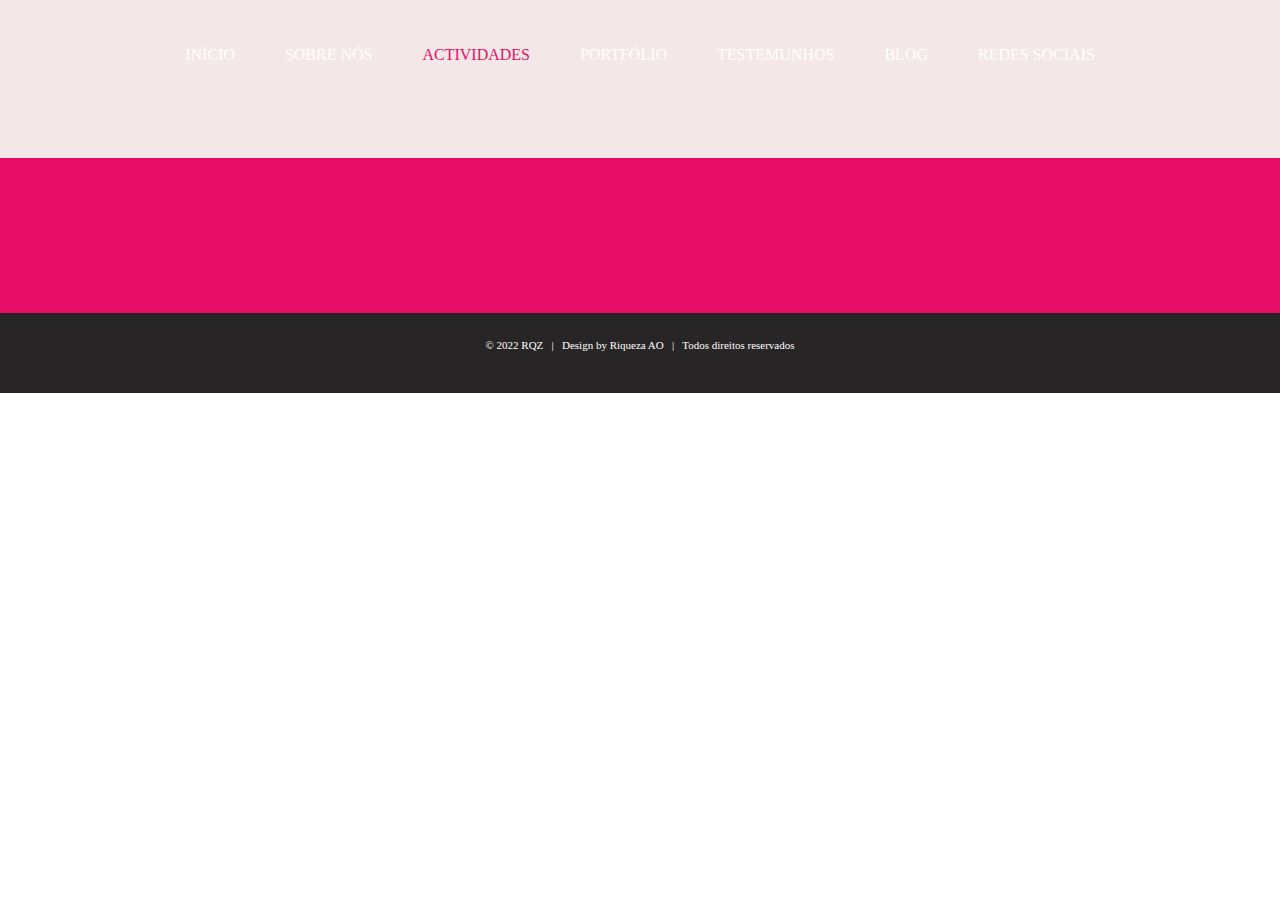
==== commit 175138ab: "Update atividades.html" ====
--- a/atividades.html
+++ b/atividades.html
@@ -132,6 +132,10 @@
               </div>
             </div>
           </div>
+	</div>
+        </div>
+        </div>
+        </div>
   
   <footer class="container-fluid p-0 pr-0">
     <div class="row mr-0 ml-0">
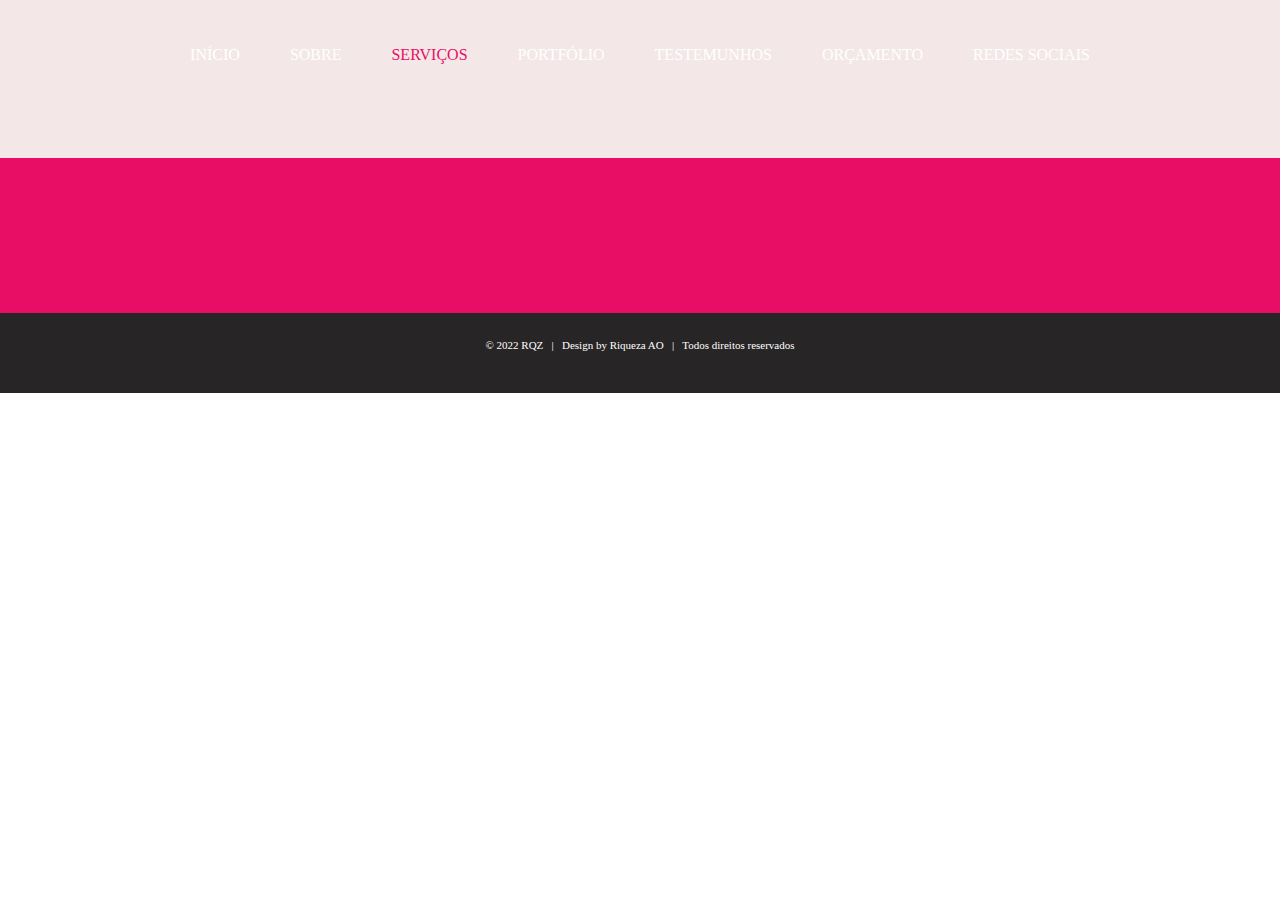
==== commit 7e1f9f76: "Update atividades.html" ====
--- a/atividades.html
+++ b/atividades.html
@@ -56,11 +56,11 @@
       <div id="my-nav" class="collapse navbar-collapse">
         <ul class="navbar-nav mx-auto">
           <li class="nav-item"> <a class="nav-link" href="index.html">Início</a> </li>
-          <li class="nav-item"> <a class="nav-link" href="sobrenos.html" tabindex="-1" aria-disabled="true">Sobre nós</a></li>
-          <li class="nav-item active"> <a class="nav-link" href="#" tabindex="-1" aria-disabled="true">Actividades</a></li>
+          <li class="nav-item"> <a class="nav-link" href="sobrenos.html" tabindex="-1" aria-disabled="true">Sobre</a></li>
+          <li class="nav-item active"> <a class="nav-link" href="#" tabindex="-1" aria-disabled="true">Serviços</a></li>
           <li class="nav-item"> <a class="nav-link" href="portfolio.html" tabindex="-1" aria-disabled="true">Portfólio</a></li>
           <li class="nav-item"> <a class="nav-link" href="testemunhos.html" tabindex="-1" aria-disabled="true">Testemunhos</a></li>
-          <li class="nav-item"> <a class="nav-link" href="blog.html" tabindex="-1" aria-disabled="true">Blog</a></li>
+          <li class="nav-item"> <a class="nav-link" href="blog.html" tabindex="-1" aria-disabled="true">Orçamento</a></li>
           <li class="nav-item"> <a class="nav-link" href="contato.html" tabindex="-1" aria-disabled="true">Redes sociais</a></li>
         </ul>
       </div>
